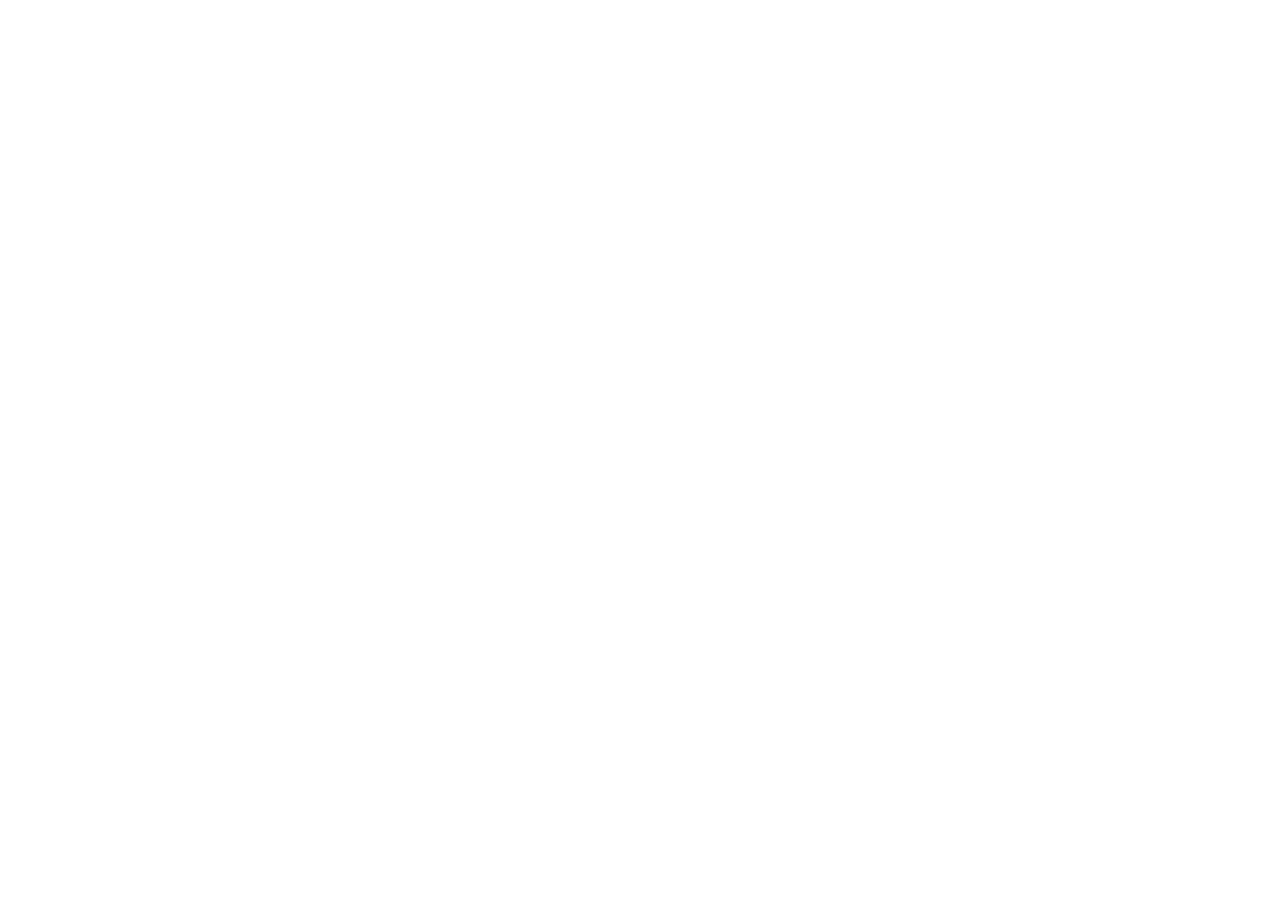
==== Fetch_API/index.html @ 99f850bc "upload" ====
<!DOCTYPE html>
<html lang="en">
<head>
    <meta charset="UTF-8">
    <meta name="viewport" content="width=device-width, initial-scale=1.0">
    <title>Document</title>
</head>
<body>
    <script src="app.js"></script>
</body>
</html>
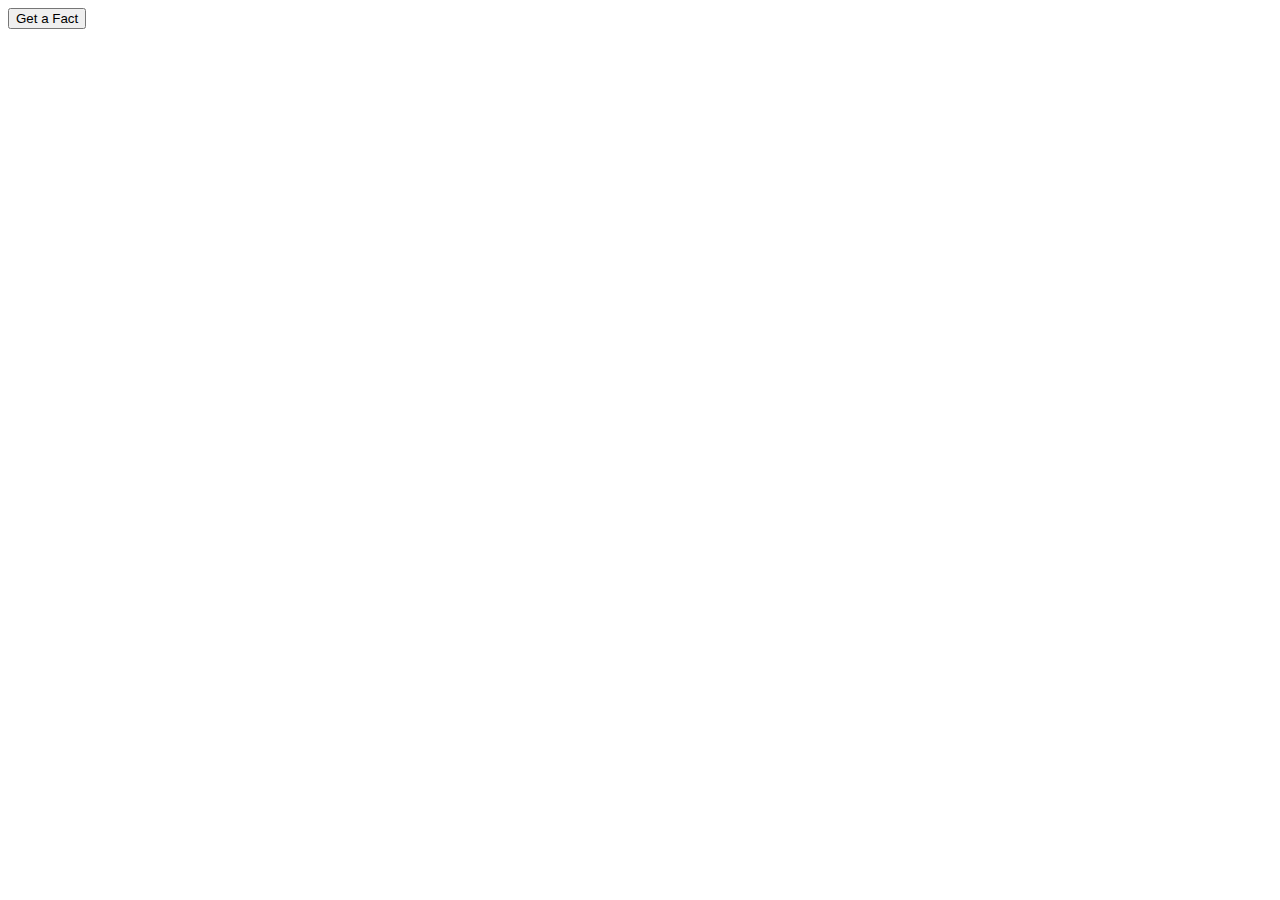
==== commit c8c0e5c8: "upload" ====
--- a/Fetch_API/index.html
+++ b/Fetch_API/index.html
@@ -6,6 +6,8 @@
     <title>Document</title>
 </head>
 <body>
+    <button id="btn">Get a Fact</button>
+    <p id="fact"></p>
     <script src="app.js"></script>
 </body>
 </html>